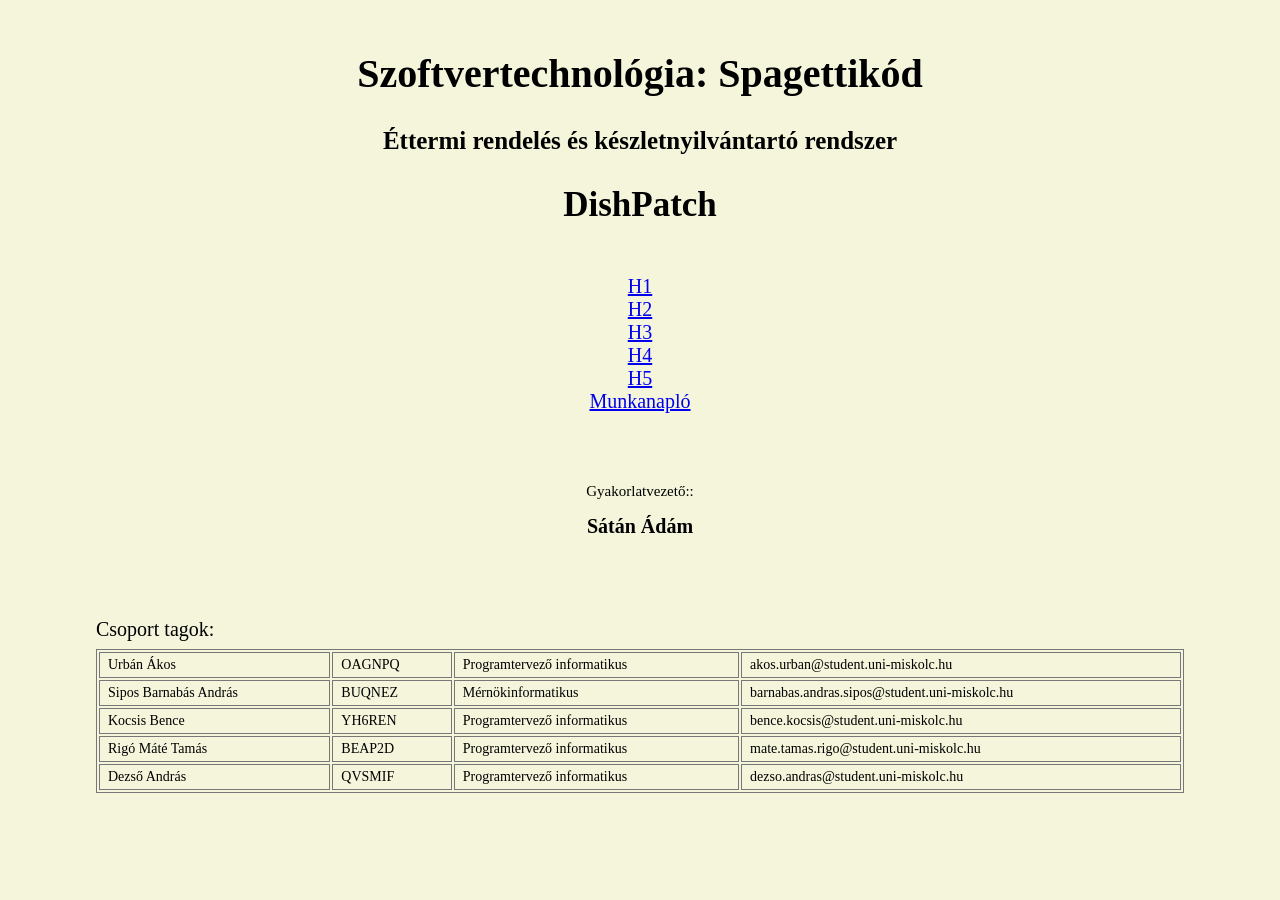
==== index.html @ 54e72111 "H2-H5 hozzáadva" ====
<!DOCTYPE html>
<html lang="hu">
<head>
    <meta charset="UTF-8">
    <title>Szoftvertechnológia: Spagettikód</title>
    <link rel="stylesheet" href="style.css">
</head>
<body>
    <div class="cim">
        <h1>Szoftvertechnológia: Spagettikód</h1>
        <h2>Éttermi rendelés és készletnyilvántartó rendszer</h2>
        <h3>DishPatch</h3>
    </div>

    <div class="tartalom">
        <ul>
            <li><a href="./Dokumentumok/H1.html">H1</a></li>
            <li><a href="./Dokumentumok/H2.html">H2</a></li>
            <li><a href="./Dokumentumok/H3.html">H3</a></li>
            <li><a href="./Dokumentumok/H4.html">H4</a></li>
            <li><a href="./Dokumentumok/H5.html">H5</a></li>
            <li><a href="./Dokumentumok/Munkanaplo.html">Munkanapló</a></li>
            
        </ul>
    </div>

    <div class="konzulens-info">
    <p>Gyakorlatvezető::</p>
    <h2>Sátán Ádám</h2>
</div>

<div class="csoport-szekcio">
    <p class="csoport-felirat">Csoport tagok:</p>

    <table class="csoport-tabla">
        <tr>
            <td>Urbán Ákos</td>
            <td>OAGNPQ</td>
            <td>Programtervező informatikus</td>
            <td>akos.urban@student.uni-miskolc.hu</td>
        </tr>
        <tr>
            <td>Sipos Barnabás András</td>
            <td>BUQNEZ</td>
            <td>Mérnökinformatikus</td>
            <td>barnabas.andras.sipos@student.uni-miskolc.hu</td>
        </tr>
        <tr>
            <td>Kocsis Bence</td>
            <td>YH6REN</td>
            <td>Programtervező informatikus</td>
            <td>bence.kocsis@student.uni-miskolc.hu</td>
        </tr>
        <tr>
            <td>Rigó Máté Tamás</td>
            <td>BEAP2D</td>
            <td>Programtervező informatikus</td>
            <td>mate.tamas.rigo@student.uni-miskolc.hu</td>
        </tr>
        <tr>
            <td>Dezső András</td>
            <td>QVSMIF</td>
            <td>Programtervező informatikus</td>
            <td>dezso.andras@student.uni-miskolc.hu</td>
        </tr>
    </table>
</div>

</body>
</html>
---- style.css ----
html, body {
    margin: 0;
    padding: 0;
    background-color: beige;
    font-family: "Times New Roman", Times, serif;
    color: #000;
}

.cim h1{
    text-align: center;
    font-size: 40px;
    font-weight: bold;
    margin-top: 50px;
    margin-bottom: 25px;
}

.cim h2{
    text-align: center;
    font-size: 25px;
    font-weight: bold;
    margin-top: 30px;
    margin-bottom: 25px;
}

.cim h3{
    text-align: center;
    font-size: 35px;
    font-weight: bold;
    margin-top: 30px;
    margin-bottom: 50px;
}

.tartalom {
    font-size: 20px;
    text-align: center;
    margin-bottom: 35px;
}

.tartalom ul {
    list-style: none;
    padding: 0;       
    margin: 0;
}

.konzulens-info {
    font-size: 15px;
    text-align: center;
    font-weight: 200;
    margin-top: 70px;
    margin-bottom: 35px;
}

.konzulens-info h2 {
    font-size: 20px;
    text-align: center;
    font-weight: 600;
    margin-top: 5px;
    margin-bottom: 80px;
}

.vissza-link {
    color: black;
    text-decoration: underline;
    font-size: 16px;
    display: inline-block;
    margin: 20px 40px;
}

.oldal-cim {
    text-align: center;
    font-size: 32px;
    font-weight: bold;
    margin-top: 10px;
}

.csoport-szekcio {
    width: 85%;
    margin: 40px auto;
    font-family: "Times New Roman", Times, serif;
}

.csoport-felirat {
    font-size: 20px;
    margin-bottom: 8px;
    text-align: left;

}

.csoport-tabla {
    width: 100%;
    border-collapse: separate;
    border-spacing: 2px;
    border: 1px solid #777;
}

.csoport-tabla td {
    border: 1px solid #777;
    padding: 4px 8px;
    font-size: 14px;
    text-align: left;
}

.terv-lista {
    font-family: "Times New Roman", Times, serif;
    font-size: 18px;
    margin-left: 60px;       
    padding-left: 20px;
}

.terv-lista > li {
    font-size: 25px;
    font-weight: bold;
    margin-bottom: 16px;   
    margin-top: 16px;  
    line-height: 1.4;
}

.terv-lista ul {
    list-style: none;
    font-weight: normal;
    padding-left: 0;       
    margin-top: 8px;
    line-height: 1.6;
    font-size: 18px;
}

.terv-lista p {
    font-weight: normal;
    text-align: justify;
    margin-top: 8px;
    margin-bottom: 8px;
    margin-right: 80px;
    line-height: 1.6;
    font-size: 18px;

}
.terv-lista ol {
    font-weight: normal;
    font-size: 18px;
    line-height: 1.6;
}

.munkanaplo-tabla {
    width: 95%;
    margin: 0 auto;
    border-collapse: separate;
    border-spacing: 2px;
    border: 1px solid #777;
}

.munkanaplo-tabla th, 
.munkanaplo-tabla td {
    border: 1px solid #777;
    padding: 8px;
}

.munkanaplo-tabla th {
    text-align: center;
}

.tech-tabla {
    width: 80%;
    max-width: 850px;
    margin: 15px 0;
    border-collapse: separate;
    border-spacing: 2px;
    border: 1px solid #777;
}

.tech-tabla th, 
.tech-tabla td {
    border: 1px solid #777;
    padding: 6px 10px;
    font-size: 16px;
    text-align: left;
}

.tech-tabla td {
    font-weight: normal;
}

.tech-tabla th {
    text-align: center;
    font-weight: bold;
}
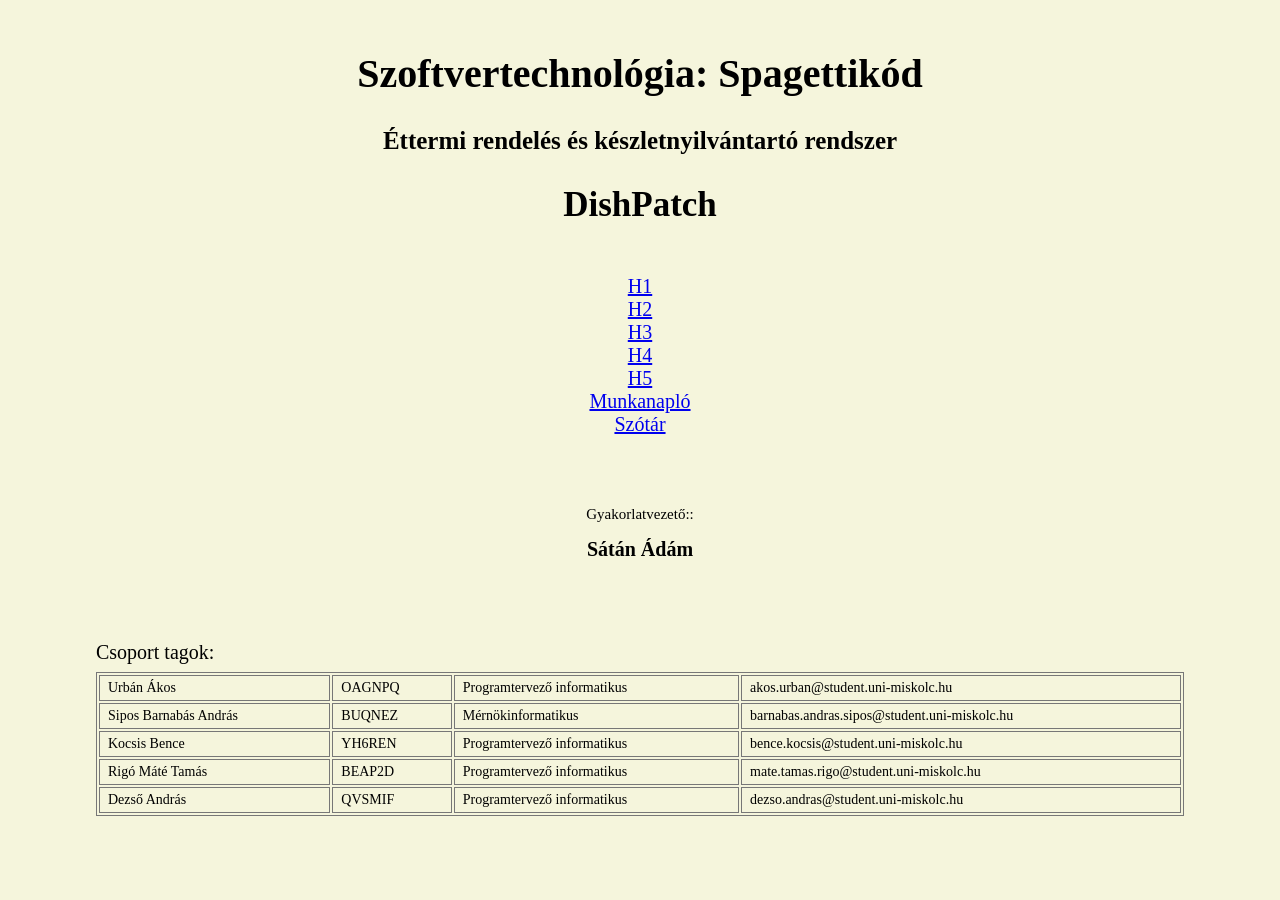
==== commit adbb30fa: "Vizio, szotar" ====
--- a/index.html
+++ b/index.html
@@ -20,6 +20,7 @@
             <li><a href="./Dokumentumok/H4.html">H4</a></li>
             <li><a href="./Dokumentumok/H5.html">H5</a></li>
             <li><a href="./Dokumentumok/Munkanaplo.html">Munkanapló</a></li>
+            <li><a href="./Dokumentumok/Szotar.html">Szótár</a></li>
             
         </ul>
     </div>
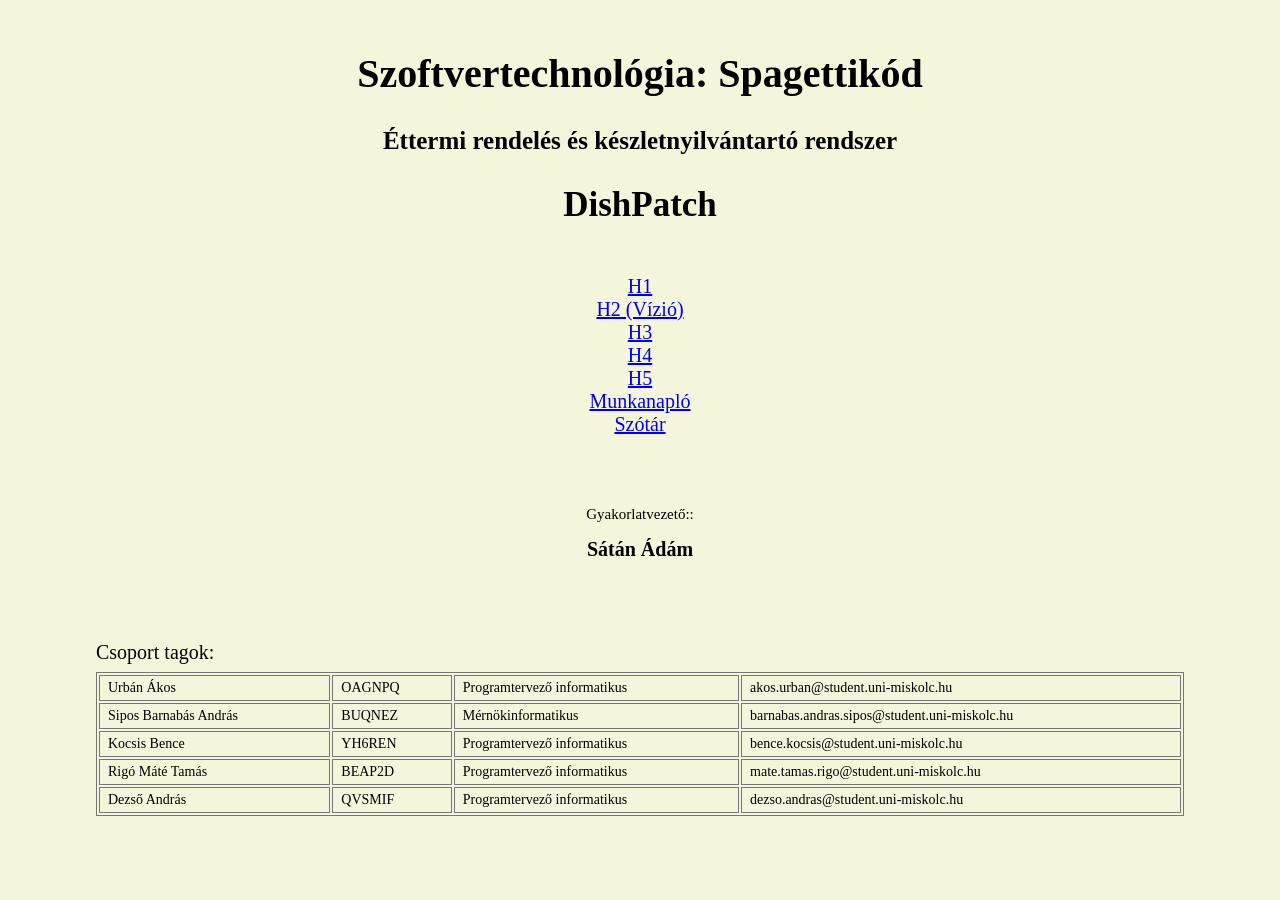
==== commit 2bb473ac: "H2 elkészítve, szótár feltöltve" ====
--- a/index.html
+++ b/index.html
@@ -15,7 +15,7 @@
     <div class="tartalom">
         <ul>
             <li><a href="./Dokumentumok/H1.html">H1</a></li>
-            <li><a href="./Dokumentumok/H2.html">H2</a></li>
+            <li><a href="./Dokumentumok/H2.html">H2 (Vízió)</a></li>
             <li><a href="./Dokumentumok/H3.html">H3</a></li>
             <li><a href="./Dokumentumok/H4.html">H4</a></li>
             <li><a href="./Dokumentumok/H5.html">H5</a></li>
--- a/style.css
+++ b/style.css
@@ -182,4 +182,20 @@
 .tech-tabla th {
     text-align: center;
     font-weight: bold;
+}
+
+.terv-lista ul.pottyos-lista {
+    list-style-type: disc; 
+    padding-left: 30px !important; 
+    margin-top: 5px;
+    margin-bottom: 15px;
+}
+
+.terv-lista ul.pottyos-lista li {
+    font-size: 18px;
+    font-weight: normal;
+    line-height: 1.6;
+    text-align: justify;
+    margin-bottom: 8px; 
+    margin-right: 80px;
 }
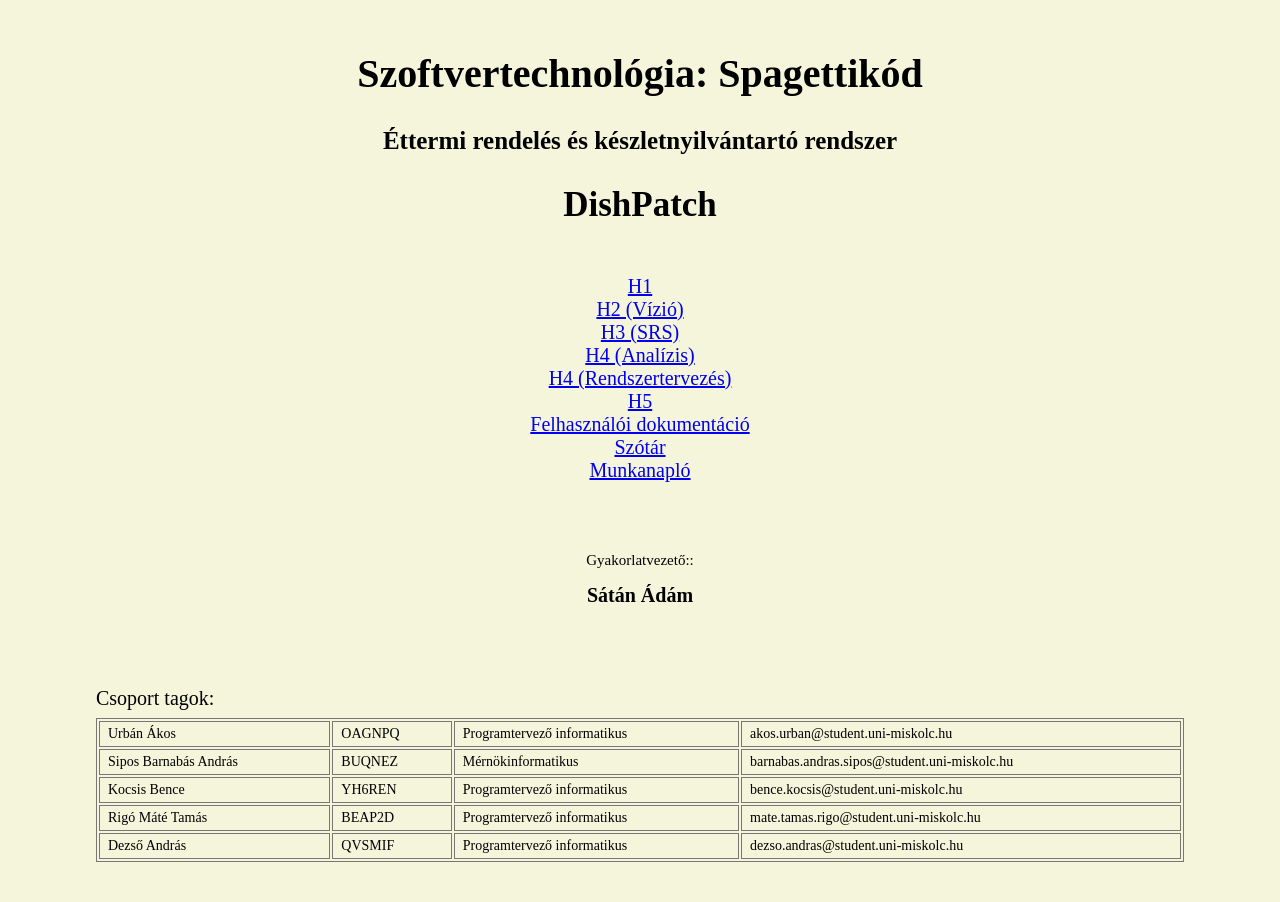
==== commit 8600698d: "H2-H5 bovites" ====
--- a/index.html
+++ b/index.html
@@ -16,12 +16,13 @@
         <ul>
             <li><a href="./Dokumentumok/H1.html">H1</a></li>
             <li><a href="./Dokumentumok/H2.html">H2 (Vízió)</a></li>
-            <li><a href="./Dokumentumok/H3.html">H3</a></li>
-            <li><a href="./Dokumentumok/H4.html">H4</a></li>
+            <li><a href="./Dokumentumok/H3.html">H3 (SRS)</a></li>
+            <li><a href="./Dokumentumok/Spagettikod_ANAL10.html">H4 (Analízis)</a></li>
+            <li><a href="./Dokumentumok/Spagettikod_RTERV10.html">H4 (Rendszertervezés)</a></li>
             <li><a href="./Dokumentumok/H5.html">H5</a></li>
+            <li><a href="./Dokumentumok/FelhasznaloiDokumentacio.html">Felhasználói dokumentáció</a></li>
+            <li><a href="./Dokumentumok/Szotar.html">Szótár</a></li> 
             <li><a href="./Dokumentumok/Munkanaplo.html">Munkanapló</a></li>
-            <li><a href="./Dokumentumok/Szotar.html">Szótár</a></li>
-            
         </ul>
     </div>
 
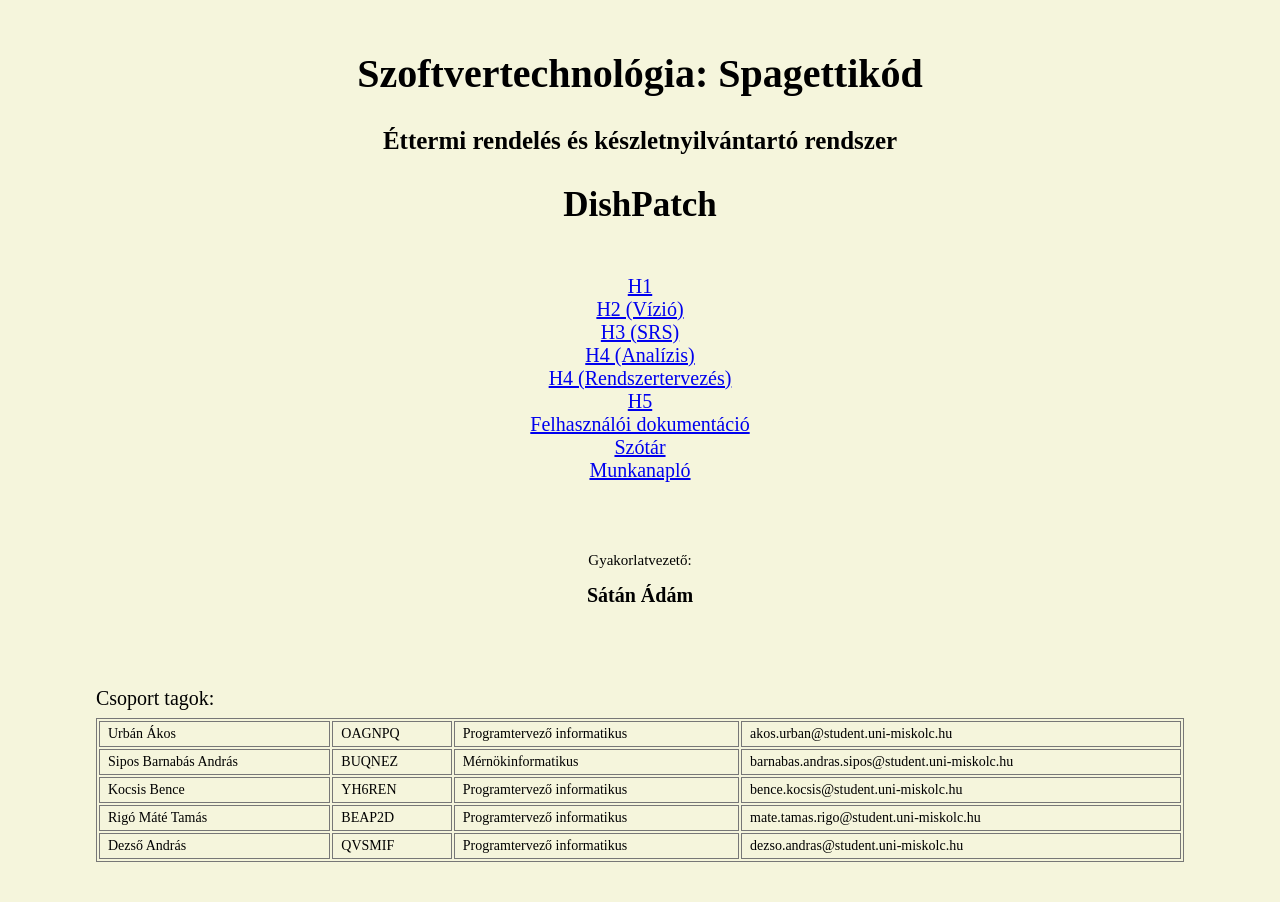
==== commit 2fc6b846: "done" ====
--- a/index.html
+++ b/index.html
@@ -20,14 +20,13 @@
             <li><a href="./Dokumentumok/Spagettikod_ANAL10.html">H4 (Analízis)</a></li>
             <li><a href="./Dokumentumok/Spagettikod_RTERV10.html">H4 (Rendszertervezés)</a></li>
             <li><a href="./Dokumentumok/H5.html">H5</a></li>
-            <li><a href="./Dokumentumok/FelhasznaloiDokumentacio.html">Felhasználói dokumentáció</a></li>
+            <li><a href="./Dokumentumok/felhasznaloiDokumentacio.html">Felhasználói dokumentáció</a></li>
             <li><a href="./Dokumentumok/Szotar.html">Szótár</a></li> 
             <li><a href="./Dokumentumok/Munkanaplo.html">Munkanapló</a></li>
         </ul>
     </div>
-
     <div class="konzulens-info">
-    <p>Gyakorlatvezető::</p>
+    <p>Gyakorlatvezető:</p>
     <h2>Sátán Ádám</h2>
 </div>
 
--- a/style.css
+++ b/style.css
@@ -158,6 +158,11 @@
     text-align: center;
 }
 
+.munkanaplo-tabla th:first-child,
+.munkanaplo-tabla td:first-child {
+    white-space: nowrap;
+}
+
 .tech-tabla {
     width: 80%;
     max-width: 850px;
@@ -198,4 +203,20 @@
     text-align: justify;
     margin-bottom: 8px; 
     margin-right: 80px;
-}+}
+
+.srs-belso-lista {
+    padding-left: 25px !important;
+    margin-right: 80px !important;
+    text-align: justify !important;
+}
+
+.srs-belso-lista li {
+    text-align: justify !important;
+    margin-bottom: 8px;
+}
+
+.kozepre-igazitva {
+    text-align: center !important;
+    margin-right: 80px;
+}
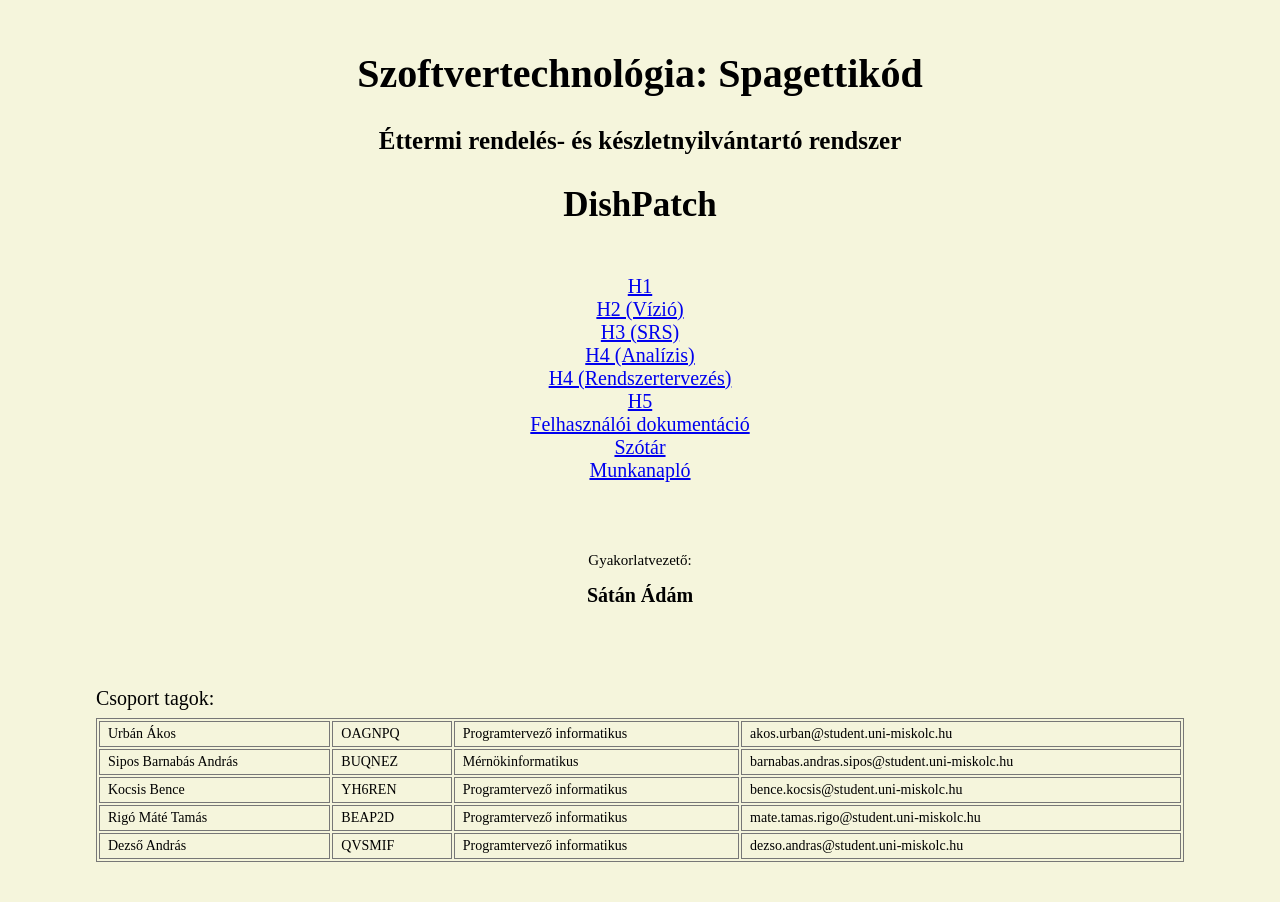
==== commit 5fad23c5: "Reviewed_1" ====
--- a/index.html
+++ b/index.html
@@ -8,7 +8,7 @@
 <body>
     <div class="cim">
         <h1>Szoftvertechnológia: Spagettikód</h1>
-        <h2>Éttermi rendelés és készletnyilvántartó rendszer</h2>
+        <h2>Éttermi rendelés- és készletnyilvántartó rendszer</h2>
         <h3>DishPatch</h3>
     </div>
 
